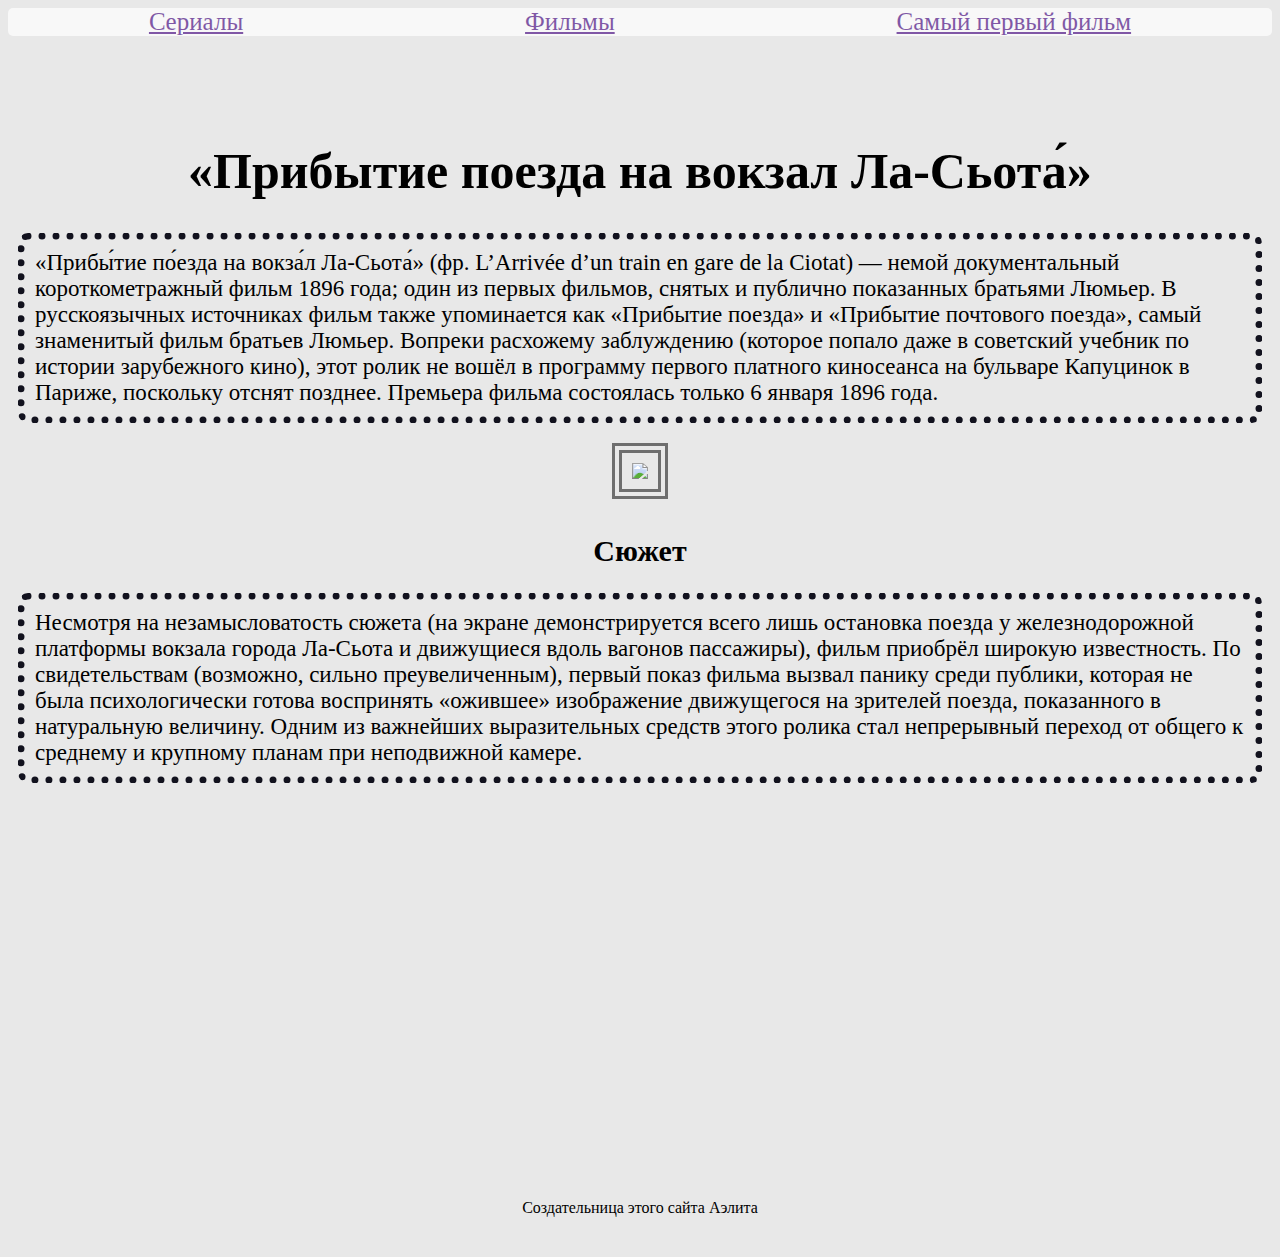
==== first.html @ adac21ac "Create first.html" ====
<html>
    <head>
        <title></title>
         <link rel="stylesheet" href="style.css"/>
    </head>

    <body>
        <header>
            <img src="">
            <nav class="navv">
                 <a href="">Cериалы</a>
                <a href="">Фильмы</a>
                <a href="">Самый первый фильм</a>
            </nav>
        </header>
        <main>
            <h1> «Прибытие поезда на вокзал Ла-Сьота́»</h1>
           <p class="font">«Прибы́тие по́езда на вокза́л Ла-Сьота́» (фр. L’Arrivée d’un train en gare de la Ciotat) — немой документальный короткометражный фильм 1896 года; один из первых фильмов, снятых и публично показанных братьями Люмьер. В русскоязычных источниках фильм также упоминается как «Прибытие поезда» и «Прибытие почтового поезда», самый знаменитый фильм братьев Люмьер. Вопреки расхожему заблуждению (которое попало даже в советский учебник по истории зарубежного кино), этот ролик не вошёл в программу первого платного киносеанса на бульваре Капуцинок в Париже, поскольку отснят позднее. Премьера фильма состоялась только 6 января 1896 года.
</p>
            <div class="centered">
             <img class="foto" src="https://upload.wikimedia.org/wikipedia/commons/1/1a/Llegada_del_tren_a_la_estaci_n_de_La_Ciotat_C-416912632-large.jpg">
            </div>
             <h2> Сюжет</h2>
             <p class="font">Несмотря на незамысловатость сюжета (на экране демонстрируется всего лишь остановка поезда у железнодорожной платформы вокзала города Ла-Сьота и движущиеся вдоль вагонов пассажиры), фильм приобрёл широкую известность. По свидетельствам (возможно, сильно преувеличенным), первый показ фильма вызвал панику среди публики, которая не была психологически готова воспринять «ожившее» изображение движущегося на зрителей поезда, показанного в натуральную величину. Одним из важнейших выразительных средств этого ролика стал непрерывный переход от общего к среднему и крупному планам при неподвижной камере. </p>
              <div class="centered">
            <iframe width="600" height="370" src="https://www.youtube.com/embed/0YSJ31wMmXc" title="Прибытие поезда на вокзал Ла Сьота (1896)" frameborder="0" allow="accelerometer; autoplay; clipboard-write; encrypted-media; gyroscope; picture-in-picture; web-share" allowfullscreen></iframe>
              </div>
         </main>
        <footer>
            <p>Создательница этого сайта Aэлита</p> 
        </footer>
    </body>

</html>
---- style.css ----
body{
    background-color: #E8E8E8 ;
}

header{
    
    background-image: url(https://phonoteka.org/uploads/posts/2021-04/thumbs/1618640443_7-phonoteka_org-p-fon-s-perekhodom-tsveta-7.jpg);
     widht:300px;
     height: 100px;
}

nav{
    background-color:white;
    display: flex;
    justify-content: space-around;
}
.navv{
    font-size: 25px;
    color:black;
    text-decoration:10px;
    border-radius: 5px;
    opacity: 0.7;
}

.navv:hover{
    opacity: 1;
}

h1{
    text-align:center ;
    font-size: 50px;
}

.font{
    font-size: 23px;
    text-decoration:10px;
    border:  rgb(18, 18, 30) dotted 7px;
    border-radius: 10px;
    margin: 10px;
    padding: 10px;
}


.centered{
   display: flex;
   justify-content: center;
}
h2{
    text-align:center ;
    font-size: 30px;
}

.foto{
    text-decoration: 10px;
    border:rgb(110, 110, 110) double 10px;
    margin: 10px;
    padding: 10px;
}
footer{
    height: 70px;
    text-align: center;
    background-image: url("https://phonoteka.org/uploads/posts/2021-04/thumbs/1618640443_7-phonoteka_org-p-fon-s-perekhodom-tsveta-7.jpg");
}
footer p{
    padding: 20px;
}
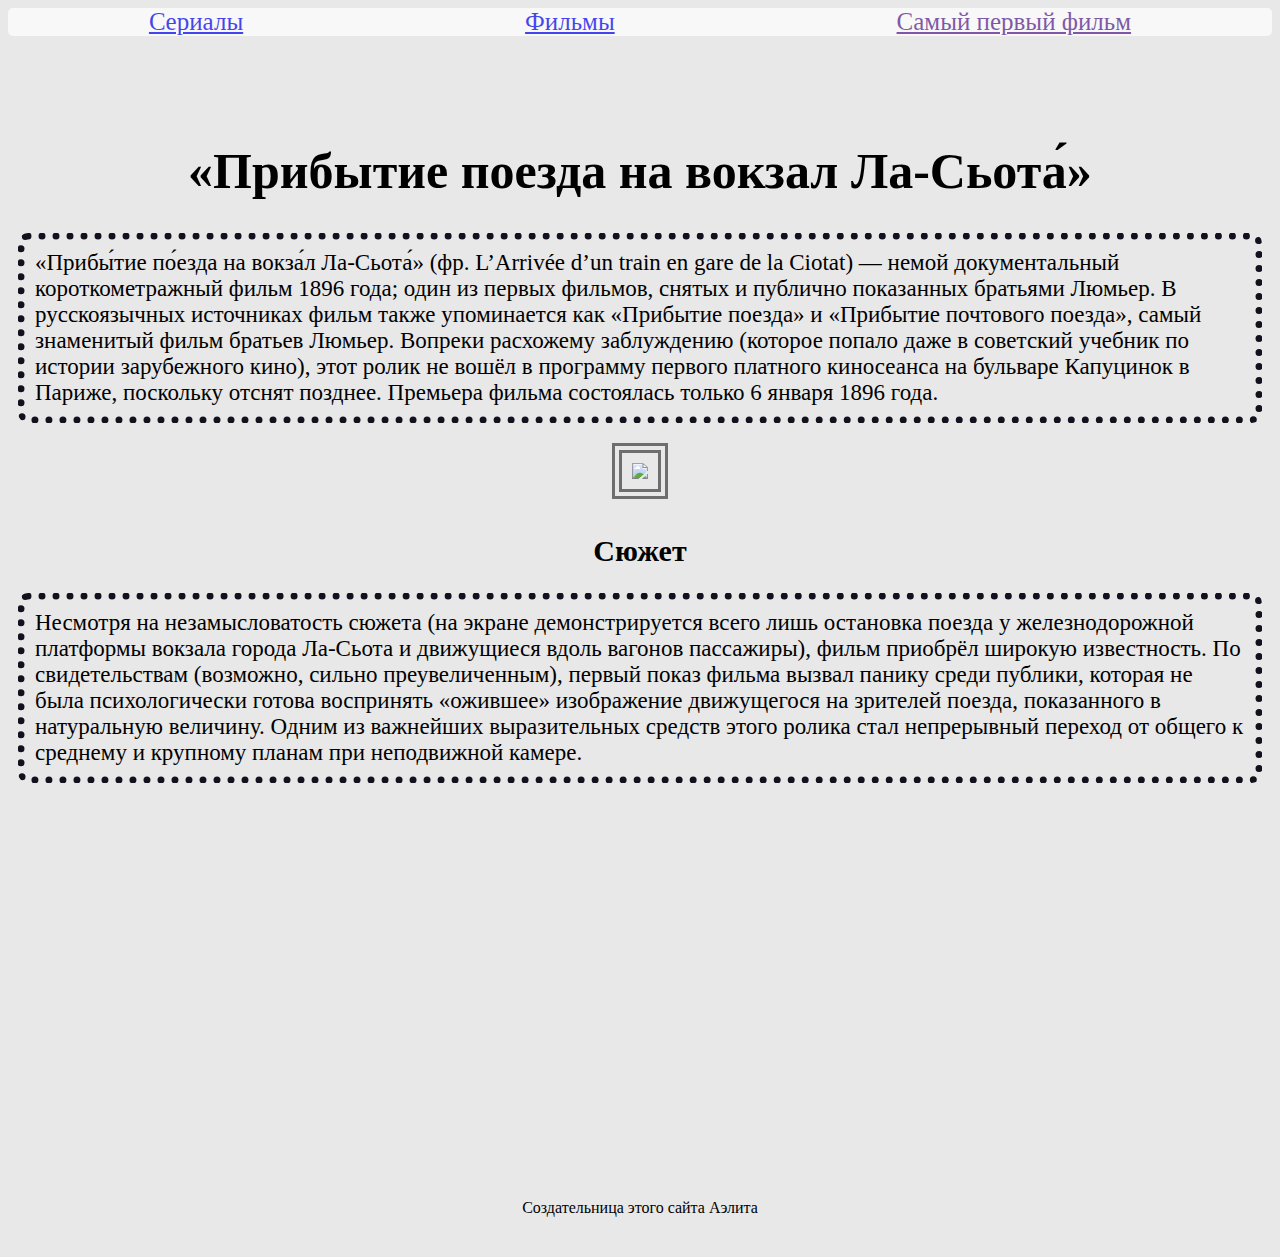
==== commit 9dca2c3c: "Update first.html" ====
--- a/first.html
+++ b/first.html
@@ -8,8 +8,8 @@
         <header>
             <img src="">
             <nav class="navv">
-                 <a href="">Cериалы</a>
-                <a href="">Фильмы</a>
+                 <a href="series.html">Cериалы</a>
+                <a href="index.html">Фильмы</a>
                 <a href="">Самый первый фильм</a>
             </nav>
         </header>
